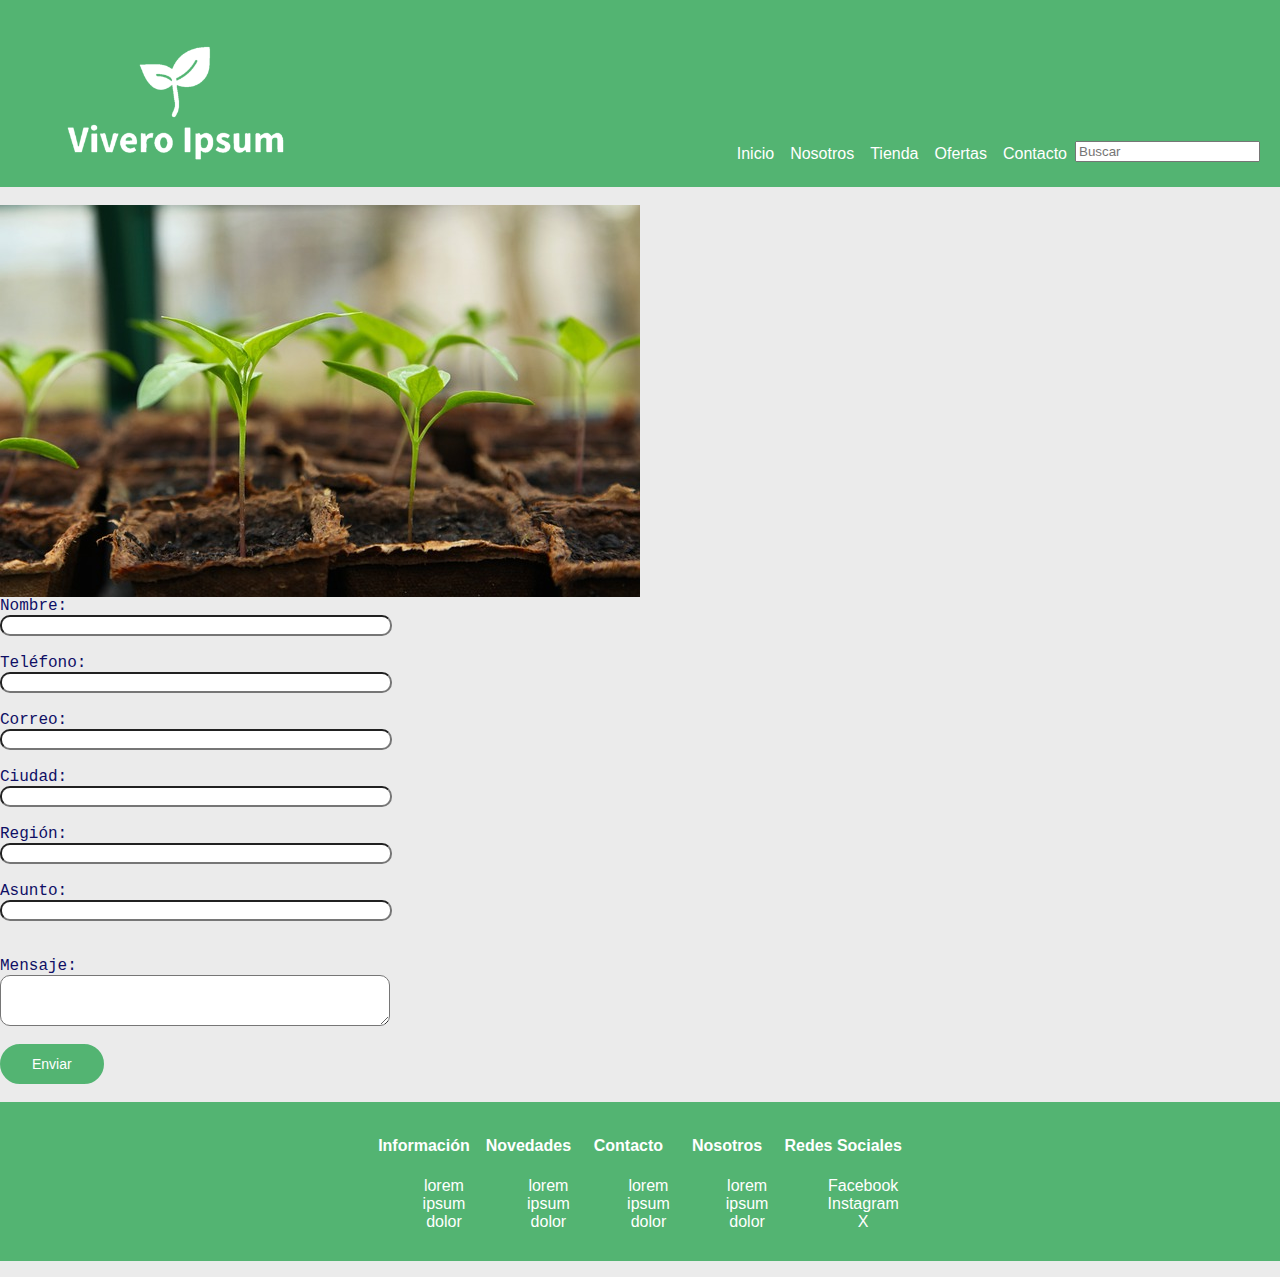
==== pages/contacto.html @ b580b901 "Pre entrega 2 araya" ====
<!DOCTYPE html>
<html lang="es">
<head>
    <meta charset="UTF-8">
    <meta name="viewport" content="width=device-width, initial-scale=1.0">
    <link href="https://cdn.jsdelivr.net/npm/bootstrap@5.3.2/dist/css/bootstrap.min.css" rel="stylesheet" integrity="sha384-T3c6CoIi6uLrA9TneNEoa7RxnatzjcDSCmG1MXxSR1GAsXEV/Dwwykc2MPK8M2HN" crossorigin="anonymous">
    <link rel="stylesheet" href="../css/style.css">
    <title>Contacto</title>
    <link rel="icon" type="image/x-icon" href="../img/favicon.png">
</head>
<body>
    
    <header>
        
        <nav class="navbar navbar-expand-lg navstyle">
            <a href="" ><img class="img-fluid logo" src="../img/logo.png" alt="logo vivero"></a>
            <div class="conainermenu">
                <li class="nav-item menu">
                    <a href="../index.html">Inicio</a>
                </li>
                <li class="nav-item menu">
                    <a href="./nosotros.html">Nosotros</a>
                </li>
                <li class="nav-item menu">
                    <a href="./tienda.html">Tienda</a>
                </li>

                <li class="nav-item menu">
                    <a href="./ofertas.html">Ofertas</a>
                </li>

                <li class="nav-item menu">
                    <a href="./contacto.html">Contacto</a>
                </li>

                <li class="nav-item">
                    <form action="">
                        
                        <Input type="search" placeholder="Buscar" id="parametroBusqueda"></Input>
                    </form>
                </li>
            </div>
        </nav>

    </header>



    <main>

        <div class="card-body" style="justify-content: center;">
            <br>
            <section class="pantalla-dividida">
                <div class="izquierda">
                    <div class="contenedoriframe">
                        <img src="../img/almacigo.jpg" alt="plantacionfoto" class="fluid">
                    </div>
                    
                </div>
                <div class="derecha">
                    <form id="miFormulario" method="post" enctype="multipart/form-data">
                        <label for="nombre" style="color:#0F0F65;">Nombre:</label><br>
                        <input class="input" type="text" id="fnombre" name="fnombre" ><br>
    
                        <label for="telefono" style="color:#0F0F65;">Teléfono:</label><br>
                        <input class ="input" type="text" id="femail" name="femail"  /> <br />
    
                        <label for="email" style="color:#0F0F65;">Correo:</label><br>
                        <input class ="input" type="text" id="femail" name="femail"  /> <br />

                        <label for="ciudad" style="color:#0F0F65;">Ciudad:</label><br>
                        <input class ="input" type="text" id="femail" name="femail"  /> <br />

                        <label for="region" style="color:#0F0F65;">Región:</label><br>
                        <input class ="input" type="text" id="femail" name="femail"  /> <br />

                        <label for="asunto" style="color:#0F0F65;">Asunto:</label><br>
                        <input class ="input" type="text" id="femail" name="femail"  /> <br />

                        <br>
                        <label for="mensaje" style="color:#0F0F65;">Mensaje:</label><br>
                        <textarea class="input" id="contenido" rows="3" name="Contenido" ></textarea><br>
    
                        <div class="botonenviar">
    
                            <input class="btn" type="submit" value="Enviar">
                        </div>
                        <br>
                    </form>
                </div>
            </section>
        </div>

    </main>



    <footer>

        <nav class="navfooter">
            
            <div class="conainermenu">
                <li class="nav-item menu">
                    <h4>Información</h4>
                    <ul>
                        <li><a href="">lorem</a></li>
                        <li><a href="">ipsum</a></li>
                        <li><a href="">dolor</a></li>
                    </ul>
                </li>
                <li class="nav-item menu">
                    <h4>Novedades</h4>
                    <ul>
                        <li><a href="">lorem</a></li>
                        <li><a href="">ipsum</a></li>
                        <li><a href="">dolor</a></li>
                    </ul>
                </li>
                <li class="nav-item menu">
                    <h4>Contacto</h4>
                    <ul>
                        <li><a href="">lorem</a></li>
                        <li><a href="">ipsum</a></li>
                        <li><a href="">dolor</a></li>
                    </ul>
                </li>

                <li class="nav-item menu">
                    <h4>Nosotros</h4>
                    <ul>
                        <li><a href="">lorem</a></li>
                        <li><a href="">ipsum</a></li>
                        <li><a href="">dolor</a></li>
                    </ul>
                </li>

                <li class="nav-item menu">
                    <h4>Redes Sociales</h4>
                    <ul>
                        <li><a href="">Facebook</a></li>
                        <li><a href="">Instagram</a></li>
                        <li><a href="">X</a></li>
                    </ul>
                </li>

                
            </div>
        </nav>
    </footer>

    <script src="https://cdn.jsdelivr.net/npm/bootstrap@5.3.2/dist/js/bootstrap.bundle.min.js" integrity="sha384-C6RzsynM9kWDrMNeT87bh95OGNyZPhcTNXj1NW7RuBCsyN/o0jlpcV8Qyq46cDfL" crossorigin="anonymous"></script>
</body>
</html>
---- css/style.css ----
header {
    background-color: #53b472;
    color: white;
    text-align: center;
    padding: 20px; 
}



body {
    background-color: #ebebeb;
    margin: 0;
    font-family: LucidaConsole, Monospace;
    
}


.producto {

    text-align: center;
    background-color: lightgrey;
    
    border: 25px solid #53b472;
    padding: 20px;
    margin: 20px;
    margin-left: 450px;
    margin-right: 450px;
    margin-top: 80px;
    

}

.parrafo {

    text-align: center;
    background-color: lightgrey;
    padding: 20px;
    margin: 80px;
    font-family: Papyrus, fantasy;

}

.productoOferta {

    text-align: center;
    background-color: lightgrey;
    border: 25px solid rgb(226, 127, 34);
    padding: 20px;
    margin-left: 450px;
    margin-right: 450px;
    margin-top: 80px;
    

}

.headers {

    display: flex;

}

footer {
    background-color: #53b472; 
    color: white; 
    text-align: center; 
    padding: 10px; 
}


a{
    text-decoration: none;
    color: white;
}

ul{
    list-style: none;
    font-family: Impact, Haettenschweiler, 'Arial Narrow Bold', sans-serif;
}

.logo{
    width: 300px;
}

.navegacion{
    display:flex;
}

li{
    text-decoration: none;
}

li{
    list-style: none;
    font-family: Impact, Haettenschweiler, 'Arial Narrow Bold', sans-serif;
}

.menu{
    padding: 4px 8px;
    
}

.navstyle{
    display: flex;
    flex-direction: row;
    justify-content: space-between;
    align-items: flex-end;
}

.conainermenu{
    display: flex;
}

.navfooter{
    display: flex;
    flex-direction: row;
    justify-content: center;
    align-items: center;
}


        .card-landing {
            width: 1199px;
            border-radius: 1rem;
            border: 2px solid rgba(255,255,255,.8);
            margin-bottom: 2rem;
            background: rgba(255,255,255,.7);
            box-shadow: 0 4px 24px 0 rgba(0,0,0,.15) inset, 0 4px 4px 0 rgba(0,0,0,.15);
        }
        body {
            padding: 0;
            margin: 0;
        }
        .izquierda{
            width:50%;
        }

        .derecha {
            width: 50%;
            
        }
        .pantalla-dividia{
            display:flex;
        }
        .btn {
            font-family: Roboto, sans-serif;
            font-weight: 0;
            font-size: 14px;
            color: #fff;
            background-color: #53b472;
            padding: 10px 30px;
            border: solid #53b472 2px;
            box-shadow: rgb(0, 0, 0) 0px 0px 0px 0px;
            border-radius: 50px;
            transition: 1000ms;
            transform: translateY(0);
            display: flex;
            flex-direction: row;
            align-items: center;
            cursor: pointer;
        }

    
        .buttoncontainer{
            display: flex;
            flex-direction: row;
            justify-content: space-evenly; 
        }
        .card:hover {
            box-shadow: 0 8px 16px 0 rgba(0,0,0,0.2);
        }

        .botonenviar{
            display: flex; justify-content: flex-start
        }

        .input {
        
            border-radius: 10px;
            display: flex;
            width: 60%;
        }

        .contenedoriframe{
            display:flex;flex-direction: column;
        }
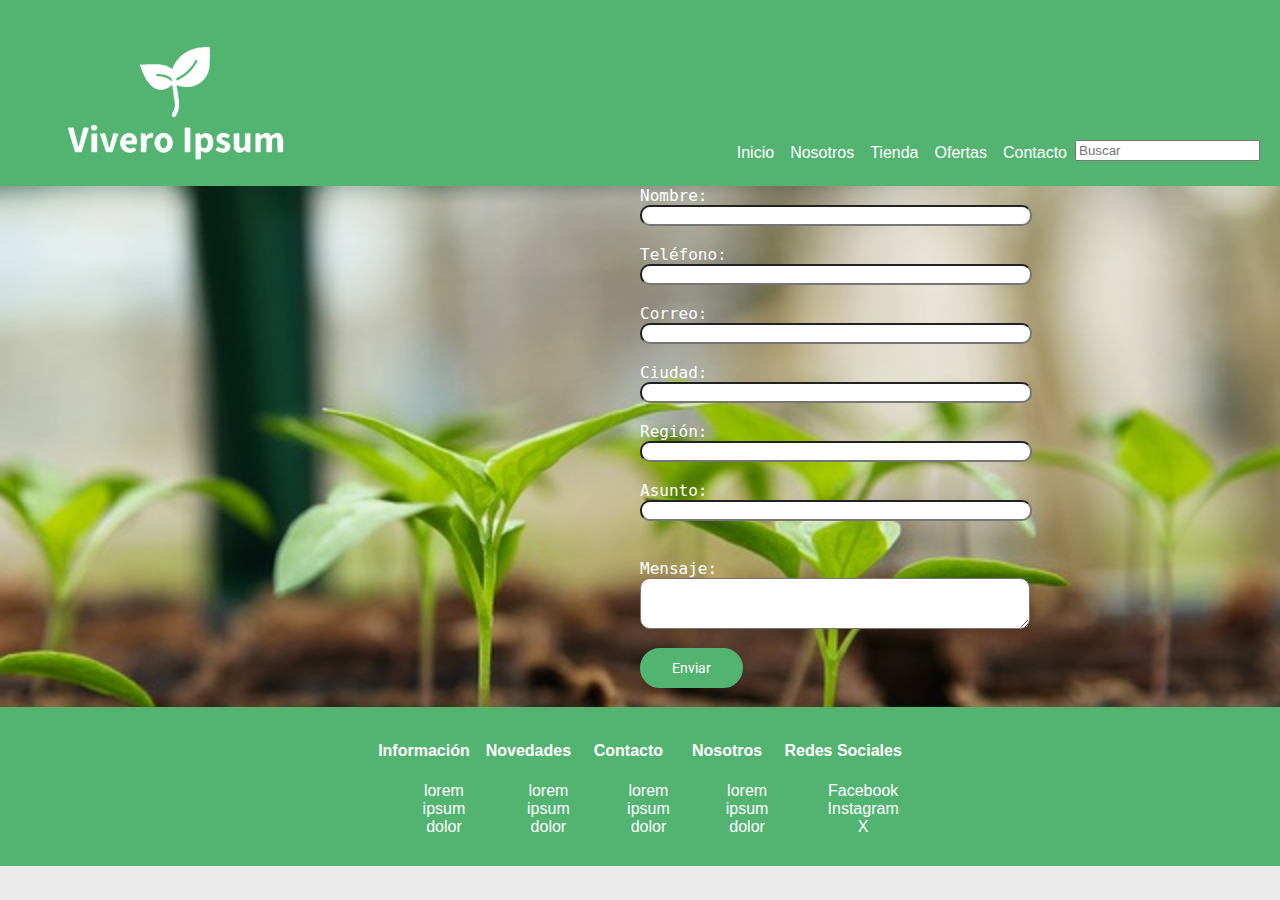
==== commit 245ba5a7: "Retoques a Contactos e imagenes" ====
--- a/pages/contacto.html
+++ b/pages/contacto.html
@@ -7,6 +7,7 @@
     <link rel="stylesheet" href="../css/style.css">
     <title>Contacto</title>
     <link rel="icon" type="image/x-icon" href="../img/favicon.png">
+    <link rel="stylesheet" href="https://fonts.googleapis.com/css?family=Open+Sans:400,600|Roboto:400,500|Staatliches&display=swap">
 </head>
 <body>
     
@@ -49,36 +50,36 @@
     <main>
 
         <div class="card-body" style="justify-content: center;">
-            <br>
+            
             <section class="pantalla-dividida">
                 <div class="izquierda">
-                    <div class="contenedoriframe">
-                        <img src="../img/almacigo.jpg" alt="plantacionfoto" class="fluid">
-                    </div>
+                    <!-- <div class="contenedoriframe">
+                        <img src="../img/almacigo.jpg" style="width: 50%;" alt="plantacionfoto" class="fluid">
+                    </div> -->
                     
                 </div>
                 <div class="derecha">
                     <form id="miFormulario" method="post" enctype="multipart/form-data">
-                        <label for="nombre" style="color:#0F0F65;">Nombre:</label><br>
+                        <label for="nombre" class="inputbox">Nombre:</label><br>
                         <input class="input" type="text" id="fnombre" name="fnombre" ><br>
     
-                        <label for="telefono" style="color:#0F0F65;">Teléfono:</label><br>
+                        <label for="telefono" class="inputbox";>Teléfono:</label><br>
                         <input class ="input" type="text" id="femail" name="femail"  /> <br />
     
-                        <label for="email" style="color:#0F0F65;">Correo:</label><br>
+                        <label for="email" class="inputbox";>Correo:</label><br>
                         <input class ="input" type="text" id="femail" name="femail"  /> <br />
 
-                        <label for="ciudad" style="color:#0F0F65;">Ciudad:</label><br>
+                        <label for="ciudad" class="inputbox";>Ciudad:</label><br>
                         <input class ="input" type="text" id="femail" name="femail"  /> <br />
 
-                        <label for="region" style="color:#0F0F65;">Región:</label><br>
+                        <label for="region" class="inputbox";>Región:</label><br>
                         <input class ="input" type="text" id="femail" name="femail"  /> <br />
 
-                        <label for="asunto" style="color:#0F0F65;">Asunto:</label><br>
+                        <label for="asunto" class="inputbox";>Asunto:</label><br>
                         <input class ="input" type="text" id="femail" name="femail"  /> <br />
 
                         <br>
-                        <label for="mensaje" style="color:#0F0F65;">Mensaje:</label><br>
+                        <label for="mensaje" class="inputbox">Mensaje:</label><br>
                         <textarea class="input" id="contenido" rows="3" name="Contenido" ></textarea><br>
     
                         <div class="botonenviar">
--- a/css/style.css
+++ b/css/style.css
@@ -138,8 +138,11 @@
             width: 50%;
             
         }
-        .pantalla-dividia{
+        .pantalla-dividida{
             display:flex;
+            background-image: url('../img/almacigo.jpg');
+            background-size: cover;
+            background-repeat: no-repeat;
         }
         .btn {
             font-family: Roboto, sans-serif;
@@ -182,4 +185,25 @@
 
         .contenedoriframe{
             display:flex;flex-direction: column;
-        }+        }
+        
+        .inputbox{
+            color:white;
+            font-size: medium;
+            
+        }
+        
+        .row {
+            display: flex;
+            flex-wrap: wrap;
+        }
+        
+        .col-md-6 {
+            flex: 0 0 50%;
+            max-width: 50%;
+            padding: 15px;
+        }
+        
+        
+        
+        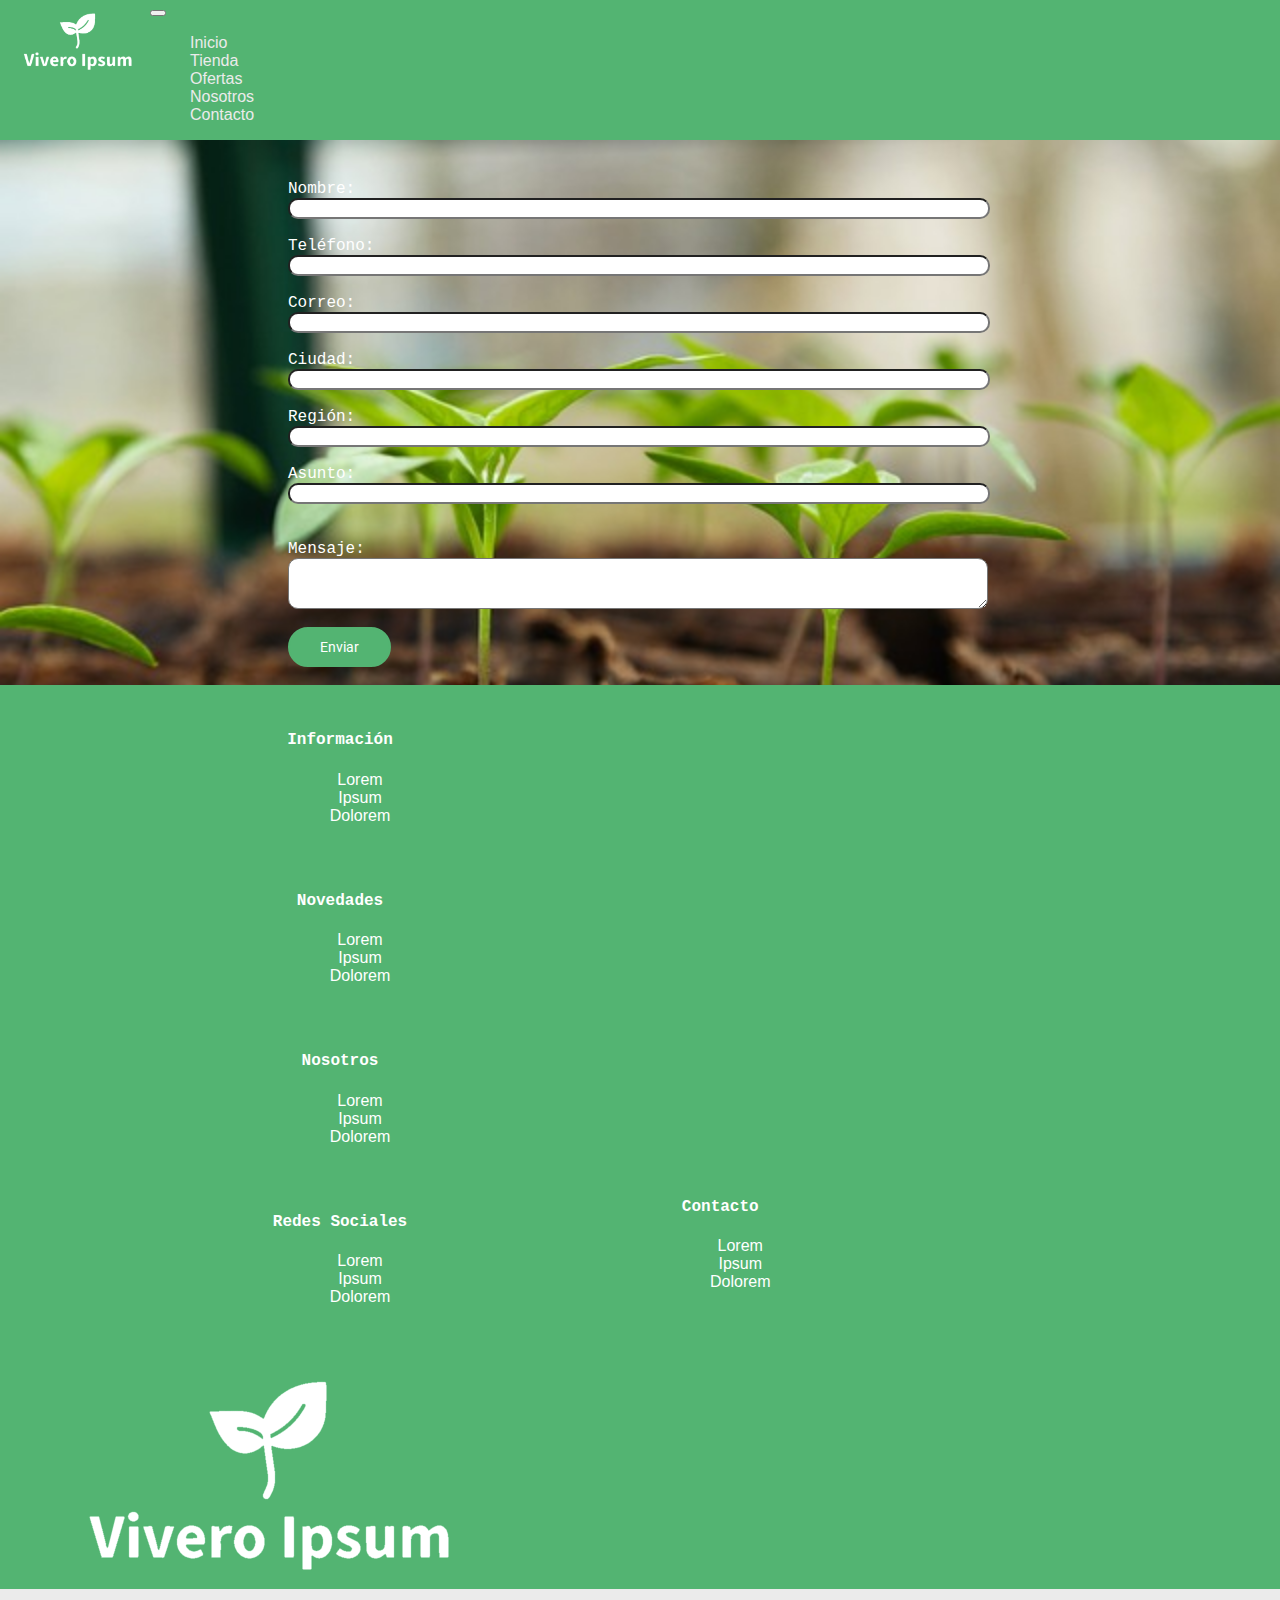
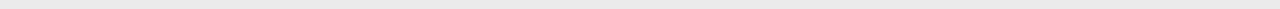
==== commit 885b466d: "Cambios Footer y Formulario" ====
--- a/pages/contacto.html
+++ b/pages/contacto.html
@@ -13,35 +13,41 @@
     
     <header>
         
-        <nav class="navbar navbar-expand-lg navstyle">
-            <a href="" ><img class="img-fluid logo" src="../img/logo.png" alt="logo vivero"></a>
-            <div class="conainermenu">
-                <li class="nav-item menu">
-                    <a href="../index.html">Inicio</a>
-                </li>
-                <li class="nav-item menu">
-                    <a href="./nosotros.html">Nosotros</a>
-                </li>
-                <li class="nav-item menu">
-                    <a href="./tienda.html">Tienda</a>
-                </li>
-
-                <li class="nav-item menu">
-                    <a href="./ofertas.html">Ofertas</a>
-                </li>
-
-                <li class="nav-item menu">
-                    <a href="./contacto.html">Contacto</a>
-                </li>
-
-                <li class="nav-item">
-                    <form action="">
-                        
-                        <Input type="search" placeholder="Buscar" id="parametroBusqueda"></Input>
-                    </form>
-                </li>
+        <div class="header">
+            <div class="container">
+                <div class="row">
+                    <div class="col-6">
+                        <img src="../img/logo.png" alt="Logo" class="logo">
+                    </div>
+                    <div class="col-6">
+                        <nav class="navbar navbar-expand-md navbar-light justify-content-end">
+                            <button class="navbar-toggler ml-auto" type="button" data-toggle="collapse" data-target="#navbarNav" aria-controls="navbarNav" aria-expanded="false" aria-label="Toggle navigation">
+                                <span class="navbar-toggler-icon"></span>
+                            </button>
+                            <div class="collapse navbar-collapse justify-content-end" id="navbarNav">
+                                <ul class="navbar-nav">
+                                    <li class="nav-item">
+                                        <a class="nav-link" href="../index.html">Inicio</a>
+                                    </li>
+                                    <li class="nav-item">
+                                        <a class="nav-link" href="tienda.html">Tienda</a>
+                                    </li>
+                                    <li class="nav-item">
+                                        <a class="nav-link" href="ofertas.html">Ofertas</a>
+                                    </li>
+                                    <li class="nav-item">
+                                        <a class="nav-link" href="nosotros.html">Nosotros</a>
+                                    </li>
+                                    <li class="nav-item">
+                                        <a class="nav-link" href="contacto.html">Contacto</a>
+                                    </li>
+                                </ul>
+                            </div>
+                        </nav>
+                    </div>
+                </div>
             </div>
-        </nav>
+        </div>
 
     </header>
 
@@ -51,14 +57,14 @@
 
         <div class="card-body" style="justify-content: center;">
             
-            <section class="pantalla-dividida">
-                <div class="izquierda">
+            <section class="pantalla-dividida flex-row-reverse">
+                <div class="derecha">
                     <!-- <div class="contenedoriframe">
                         <img src="../img/almacigo.jpg" style="width: 50%;" alt="plantacionfoto" class="fluid">
                     </div> -->
                     
                 </div>
-                <div class="derecha">
+                <div class="izquierda">
                     <form id="miFormulario" method="post" enctype="multipart/form-data">
                         <label for="nombre" class="inputbox">Nombre:</label><br>
                         <input class="input" type="text" id="fnombre" name="fnombre" ><br>
@@ -96,57 +102,61 @@
 
 
 
-    <footer>
-
-        <nav class="navfooter">
-            
-            <div class="conainermenu">
-                <li class="nav-item menu">
+    <footer class="bg-footer text-white">
+        <div class="container">
+            <div class="row">
+                <div class="col-lg-4 col-md-6 text-center">
                     <h4>Información</h4>
                     <ul>
-                        <li><a href="">lorem</a></li>
-                        <li><a href="">ipsum</a></li>
-                        <li><a href="">dolor</a></li>
+                        <li>Lorem</li>
+                        <li>Ipsum</li>
+                        <li>Dolorem</li>
                     </ul>
-                </li>
-                <li class="nav-item menu">
+                </div>
+                <div class="col-lg-4 col-md-6 text-center">
                     <h4>Novedades</h4>
                     <ul>
-                        <li><a href="">lorem</a></li>
-                        <li><a href="">ipsum</a></li>
-                        <li><a href="">dolor</a></li>
+                        <li>Lorem</li>
+                        <li>Ipsum</li>
+                        <li>Dolorem</li>
                     </ul>
-                </li>
-                <li class="nav-item menu">
+                </div>
+                <div class="col-lg-4 col-md-6 text-center">
+                    <h4>Nosotros</h4>
+                    <ul>
+                        <li>Lorem</li>
+                        <li>Ipsum</li>
+                        <li>Dolorem</li>
+                    </ul>
+                </div>
+                <div class="col-lg-4 col-md-6 text-center">
+                    <h4>Redes Sociales</h4>
+                    <ul>
+                        <li>Lorem</li>
+                        <li>Ipsum</li>
+                        <li>Dolorem</li>
+                    </ul>
+                </div>
+                <div class="col-lg-12 col-md-12 text-center">
                     <h4>Contacto</h4>
                     <ul>
-                        <li><a href="">lorem</a></li>
-                        <li><a href="">ipsum</a></li>
-                        <li><a href="">dolor</a></li>
+                        <li>Lorem</li>
+                        <li>Ipsum</li>
+                        <li>Dolorem</li>
                     </ul>
-                </li>
-
-                <li class="nav-item menu">
-                    <h4>Nosotros</h4>
-                    <ul>
-                        <li><a href="">lorem</a></li>
-                        <li><a href="">ipsum</a></li>
-                        <li><a href="">dolor</a></li>
-                    </ul>
-                </li>
-
-                <li class="nav-item menu">
-                    <h4>Redes Sociales</h4>
-                    <ul>
-                        <li><a href="">Facebook</a></li>
-                        <li><a href="">Instagram</a></li>
-                        <li><a href="">X</a></li>
-                    </ul>
-                </li>
-
-                
+                </div>
             </div>
-        </nav>
+        </div>
+    
+                <div class="container d-lg-none">
+                    <div class="row">
+                        <div class="col-12 text-center">
+                            <img src="../img/logo.png" alt="Logo" class="img-fluid">
+                        </div>
+                    </div>
+                </div>
+            </div>
+        </div>
     </footer>
 
     <script src="https://cdn.jsdelivr.net/npm/bootstrap@5.3.2/dist/js/bootstrap.bundle.min.js" integrity="sha384-C6RzsynM9kWDrMNeT87bh95OGNyZPhcTNXj1NW7RuBCsyN/o0jlpcV8Qyq46cDfL" crossorigin="anonymous"></script>
--- a/css/style.css
+++ b/css/style.css
@@ -1,10 +1,19 @@
-header {
+.header {
     background-color: #53b472;
     color: white;
-    text-align: center;
-    padding: 20px; 
-}
-
+}
+
+.logo {
+    max-width: 150px;
+}
+
+.navbar-toggler-icon {
+    background-color: #53b472;
+}
+
+.nav-link{
+    color: #ebebeb;
+}
 
 
 body {
@@ -53,12 +62,6 @@
 
 }
 
-.headers {
-
-    display: flex;
-
-}
-
 footer {
     background-color: #53b472; 
     color: white; 
@@ -117,93 +120,110 @@
     align-items: center;
 }
 
-
-        .card-landing {
-            width: 1199px;
-            border-radius: 1rem;
-            border: 2px solid rgba(255,255,255,.8);
-            margin-bottom: 2rem;
-            background: rgba(255,255,255,.7);
-            box-shadow: 0 4px 24px 0 rgba(0,0,0,.15) inset, 0 4px 4px 0 rgba(0,0,0,.15);
-        }
-        body {
-            padding: 0;
-            margin: 0;
-        }
-        .izquierda{
-            width:50%;
-        }
-
-        .derecha {
-            width: 50%;
-            
-        }
-        .pantalla-dividida{
-            display:flex;
-            background-image: url('../img/almacigo.jpg');
-            background-size: cover;
-            background-repeat: no-repeat;
-        }
-        .btn {
-            font-family: Roboto, sans-serif;
-            font-weight: 0;
-            font-size: 14px;
-            color: #fff;
-            background-color: #53b472;
-            padding: 10px 30px;
-            border: solid #53b472 2px;
-            box-shadow: rgb(0, 0, 0) 0px 0px 0px 0px;
-            border-radius: 50px;
-            transition: 1000ms;
-            transform: translateY(0);
-            display: flex;
-            flex-direction: row;
-            align-items: center;
-            cursor: pointer;
-        }
-
-    
-        .buttoncontainer{
-            display: flex;
-            flex-direction: row;
-            justify-content: space-evenly; 
-        }
-        .card:hover {
-            box-shadow: 0 8px 16px 0 rgba(0,0,0,0.2);
-        }
-
-        .botonenviar{
-            display: flex; justify-content: flex-start
-        }
-
-        .input {
+.card-landing {
+width: 1199px;
+border-radius: 1rem;
+border: 2px solid rgba(255,255,255,.8);
+margin-bottom: 2rem;
+background: rgba(255,255,255,.7);
+box-shadow: 0 4px 24px 0 rgba(0,0,0,.15) inset, 0 4px 4px 0 rgba(0,0,0,.15);
+}
+
+body {
+padding: 0;
+margin: 0;
+}
+
+.izquierda{
+width:80%;
+padding-left: 40px;
+padding-top: 40px;
+}
+
+.derecha {
+width: 20%;
+
+}
+
+.pantalla-dividida{
+display:flex;
+background-image: url('../img/almacigo.jpg');
+background-size: cover;
+background-repeat: no-repeat;
+}
+.btn {
+font-family: Roboto, sans-serif;
+font-weight: 0;
+font-size: 14px;
+color: #fff;
+background-color: #53b472;
+padding: 10px 30px;
+border: solid #53b472 2px;
+box-shadow: rgb(0, 0, 0) 0px 0px 0px 0px;
+border-radius: 50px;
+transition: 1000ms;
+transform: translateY(0);
+display: flex;
+flex-direction: row;
+align-items: center;
+cursor: pointer;
+}
+
+
+.buttoncontainer{
+display: flex;
+flex-direction: row;
+justify-content: space-evenly; 
+}
+
+.card:hover {
+box-shadow: 0 8px 16px 0 rgba(0,0,0,0.2);
+}
+
+.botonenviar{
+display: flex; justify-content: flex-start
+}
+
+.input {
+
+border-radius: 10px;
+display: flex;
+width: 70%;
+}
+
+.contenedoriframe{
+display:flex;flex-direction: column;
+}
+
+.inputbox{
+color:white;
+font-size: medium;
+
+}
+
+.row {
+display: flex;
+flex-wrap: wrap;
+}
+
+.col-md-6 {
+flex: 0 0 50%;
+max-width: 50%;
+padding: 15px;
+}
+
+.video-responsive {
+height: 0;
+overflow: hidden;
+padding-bottom: 56.25%;
+padding-top: 30px;
+position: relative;
+}
+.video-responsive iframe, .video-responsive object, .video-responsive embed {
+height: 100%;
+left: 0;
+position: absolute;
+top: 0;
+width: 100%;
+}
         
-            border-radius: 10px;
-            display: flex;
-            width: 60%;
-        }
-
-        .contenedoriframe{
-            display:flex;flex-direction: column;
-        }
-        
-        .inputbox{
-            color:white;
-            font-size: medium;
-            
-        }
-        
-        .row {
-            display: flex;
-            flex-wrap: wrap;
-        }
-        
-        .col-md-6 {
-            flex: 0 0 50%;
-            max-width: 50%;
-            padding: 15px;
-        }
-        
-        
-        
-        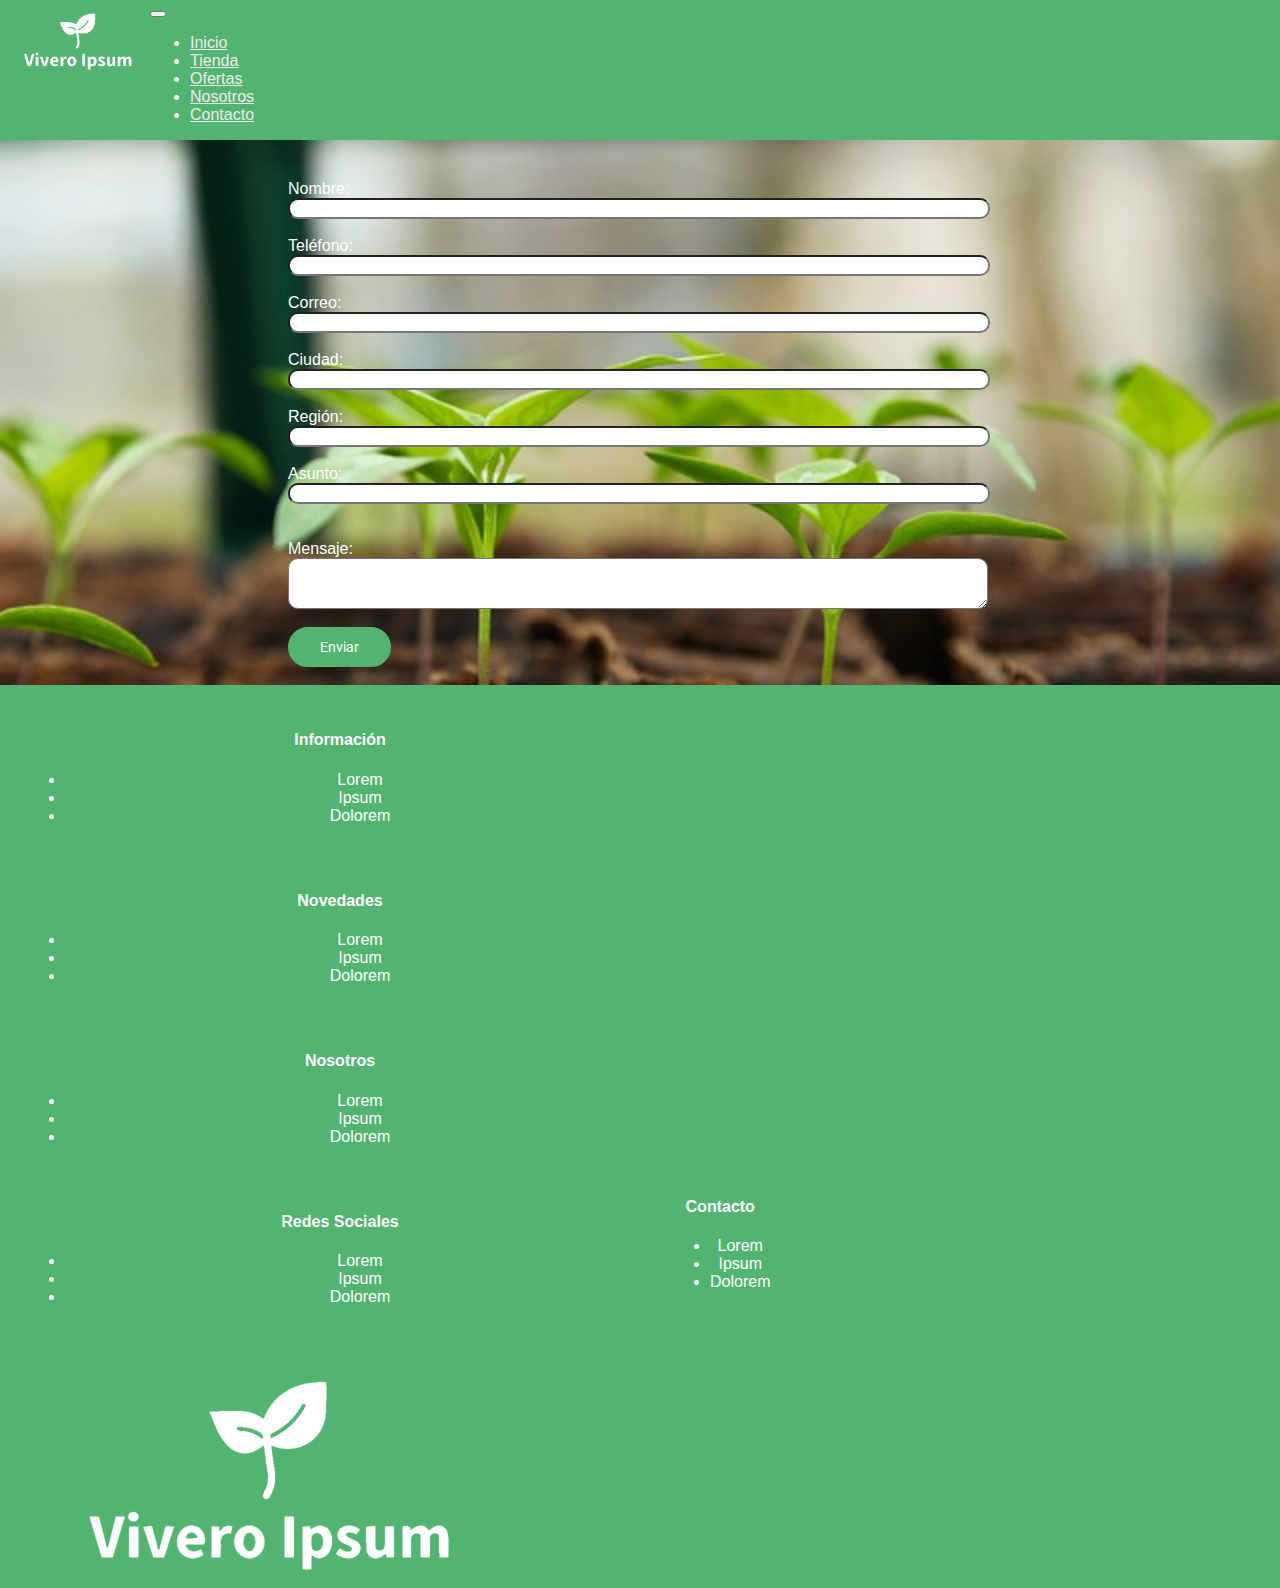
==== commit ec90cf93: "Adición Sass" ====
--- a/pages/contacto.html
+++ b/pages/contacto.html
@@ -17,7 +17,9 @@
             <div class="container">
                 <div class="row">
                     <div class="col-6">
-                        <img src="../img/logo.png" alt="Logo" class="logo">
+                        <a href="../index.html">
+                            <img src="../img/logo.png" alt="Logo" class="logo" >
+                        </a>
                     </div>
                     <div class="col-6">
                         <nav class="navbar navbar-expand-md navbar-light justify-content-end">
--- a/css/style.css
+++ b/css/style.css
@@ -1,229 +1,285 @@
-.header {
-    background-color: #53b472;
-    color: white;
-}
-
-.logo {
-    max-width: 150px;
-}
-
-.navbar-toggler-icon {
-    background-color: #53b472;
-}
-
-.nav-link{
-    color: #ebebeb;
-}
-
-
-body {
-    background-color: #ebebeb;
-    margin: 0;
-    font-family: LucidaConsole, Monospace;
-    
-}
-
-
-.producto {
-
-    text-align: center;
-    background-color: lightgrey;
-    
-    border: 25px solid #53b472;
-    padding: 20px;
-    margin: 20px;
-    margin-left: 450px;
-    margin-right: 450px;
-    margin-top: 80px;
-    
-
-}
-
-.parrafo {
-
-    text-align: center;
-    background-color: lightgrey;
-    padding: 20px;
-    margin: 80px;
-    font-family: Papyrus, fantasy;
-
-}
-
-.productoOferta {
-
-    text-align: center;
-    background-color: lightgrey;
-    border: 25px solid rgb(226, 127, 34);
-    padding: 20px;
-    margin-left: 450px;
-    margin-right: 450px;
-    margin-top: 80px;
-    
-
-}
-
-footer {
-    background-color: #53b472; 
-    color: white; 
-    text-align: center; 
-    padding: 10px; 
-}
-
-
-a{
-    text-decoration: none;
-    color: white;
-}
-
-ul{
-    list-style: none;
-    font-family: Impact, Haettenschweiler, 'Arial Narrow Bold', sans-serif;
-}
-
-.logo{
-    width: 300px;
-}
-
-.navegacion{
-    display:flex;
-}
-
-li{
-    text-decoration: none;
-}
-
-li{
-    list-style: none;
-    font-family: Impact, Haettenschweiler, 'Arial Narrow Bold', sans-serif;
-}
-
-.menu{
-    padding: 4px 8px;
-    
-}
-
-.navstyle{
-    display: flex;
-    flex-direction: row;
-    justify-content: space-between;
-    align-items: flex-end;
-}
-
-.conainermenu{
-    display: flex;
-}
-
-.navfooter{
-    display: flex;
-    flex-direction: row;
-    justify-content: center;
-    align-items: center;
-}
-
-.card-landing {
-width: 1199px;
-border-radius: 1rem;
-border: 2px solid rgba(255,255,255,.8);
-margin-bottom: 2rem;
-background: rgba(255,255,255,.7);
-box-shadow: 0 4px 24px 0 rgba(0,0,0,.15) inset, 0 4px 4px 0 rgba(0,0,0,.15);
-}
-
-body {
-padding: 0;
-margin: 0;
-}
-
-.izquierda{
-width:80%;
-padding-left: 40px;
-padding-top: 40px;
-}
-
-.derecha {
-width: 20%;
-
-}
-
-.pantalla-dividida{
-display:flex;
-background-image: url('../img/almacigo.jpg');
-background-size: cover;
-background-repeat: no-repeat;
-}
-.btn {
-font-family: Roboto, sans-serif;
-font-weight: 0;
-font-size: 14px;
-color: #fff;
-background-color: #53b472;
-padding: 10px 30px;
-border: solid #53b472 2px;
-box-shadow: rgb(0, 0, 0) 0px 0px 0px 0px;
-border-radius: 50px;
-transition: 1000ms;
-transform: translateY(0);
-display: flex;
-flex-direction: row;
-align-items: center;
-cursor: pointer;
-}
-
-
-.buttoncontainer{
-display: flex;
-flex-direction: row;
-justify-content: space-evenly; 
-}
-
-.card:hover {
-box-shadow: 0 8px 16px 0 rgba(0,0,0,0.2);
-}
-
-.botonenviar{
-display: flex; justify-content: flex-start
-}
-
-.input {
-
-border-radius: 10px;
-display: flex;
-width: 70%;
-}
-
-.contenedoriframe{
-display:flex;flex-direction: column;
-}
-
-.inputbox{
-color:white;
-font-size: medium;
-
-}
-
-.row {
-display: flex;
-flex-wrap: wrap;
-}
-
-.col-md-6 {
-flex: 0 0 50%;
-max-width: 50%;
-padding: 15px;
-}
-
-.video-responsive {
-height: 0;
-overflow: hidden;
-padding-bottom: 56.25%;
-padding-top: 30px;
-position: relative;
-}
-.video-responsive iframe, .video-responsive object, .video-responsive embed {
-height: 100%;
-left: 0;
-position: absolute;
-top: 0;
-width: 100%;
-}
-        
+.header {
+  background-color: #53b472;
+  color: white;
+}
+
+.logo {
+  max-width: 150px;
+}
+
+.navbar-toggler-icon {
+  background-color: #53b472;
+}
+
+.nav-link {
+  color: #ebebeb;
+}
+
+body {
+  background-color: #ebebeb;
+  margin: 0;
+  font-family: LucidaConsole, Monospace;
+}
+
+.producto {
+  text-align: center;
+  background-color: lightgrey;
+  border: 25px solid #53b472;
+  padding: 20px;
+  margin: 20px;
+  margin-left: 450px;
+  margin-right: 450px;
+  margin-top: 80px;
+}
+
+.parrafo {
+  text-align: center;
+  background-color: lightgrey;
+  padding: 20px;
+  margin: 80px;
+  font-family: Papyrus, fantasy;
+}
+
+.productoOferta {
+  text-align: center;
+  background-color: lightgrey;
+  border: 25px solid rgb(226, 127, 34);
+  padding: 20px;
+  margin-left: 450px;
+  margin-right: 450px;
+  margin-top: 80px;
+}
+
+footer {
+  background-color: #53b472;
+  color: white;
+  text-align: center;
+  padding: 10px;
+}
+
+.logo {
+  width: 300px;
+}
+
+.navegacion {
+  display: flex;
+}
+
+.menu {
+  padding: 4px 8px;
+}
+
+.navstyle {
+  display: flex;
+  flex-direction: row;
+  justify-content: space-between;
+  align-items: flex-end;
+}
+
+.conainermenu {
+  display: flex;
+}
+
+.navfooter {
+  display: flex;
+  flex-direction: row;
+  justify-content: center;
+  align-items: center;
+}
+
+.card-landing {
+  width: 1199px;
+  border-radius: 1rem;
+  border: 2px solid rgba(255, 255, 255, 0.8);
+  margin-bottom: 2rem;
+  background: rgba(255, 255, 255, 0.7);
+  box-shadow: 0 4px 24px 0 rgba(0, 0, 0, 0.15) inset, 0 4px 4px 0 rgba(0, 0, 0, 0.15);
+}
+
+body {
+  padding: 0;
+  margin: 0;
+}
+
+.izquierda {
+  width: 80%;
+  padding-left: 40px;
+  padding-top: 40px;
+}
+
+.derecha {
+  width: 20%;
+}
+
+.pantalla-dividida {
+  display: flex;
+  background-image: url("../img/almacigo.jpg");
+  background-size: cover;
+  background-repeat: no-repeat;
+}
+
+.btn {
+  font-family: Roboto, sans-serif;
+  font-weight: 0;
+  font-size: 14px;
+  color: #fff;
+  background-color: #53b472;
+  padding: 10px 30px;
+  border: solid #53b472 2px;
+  box-shadow: rgb(0, 0, 0) 0px 0px 0px 0px;
+  border-radius: 50px;
+  transition: 1000ms;
+  transform: translateY(0);
+  display: flex;
+  flex-direction: row;
+  align-items: center;
+  cursor: pointer;
+}
+
+.buttoncontainer {
+  display: flex;
+  flex-direction: row;
+  justify-content: space-evenly;
+}
+
+.card:hover {
+  box-shadow: 0 8px 16px 0 rgba(0, 0, 0, 0.2);
+}
+
+.botonenviar {
+  display: flex;
+  justify-content: flex-start;
+}
+
+.input {
+  border-radius: 10px;
+  display: flex;
+  width: 70%;
+}
+
+.contenedoriframe {
+  display: flex;
+  flex-direction: column;
+}
+
+.inputbox {
+  color: white;
+  font-size: medium;
+}
+
+.row {
+  display: flex;
+  flex-wrap: wrap;
+}
+
+.col-md-6 {
+  flex: 0 0 50%;
+  max-width: 50%;
+  padding: 15px;
+}
+
+.video-responsive {
+  height: 0;
+  overflow: hidden;
+  padding-bottom: 56.25%;
+  padding-top: 30px;
+  position: relative;
+}
+
+.video-responsive iframe, .video-responsive object, .video-responsive embed {
+  height: 100%;
+  left: 0;
+  position: absolute;
+  top: 0;
+  width: 100%;
+}
+
+body {
+  font-family: Arial, sans-serif;
+  margin: 0;
+  padding: 0;
+}
+
+.escaparateTienda {
+  display: flex;
+  justify-content: space-between;
+  padding: 1rem;
+}
+
+aside.categories {
+  width: 20%;
+  background-color: #f9f9f9;
+  padding: 1rem;
+  border-right: 1px solid #ccc;
+}
+aside.categories h2 {
+  font-size: 1.5rem;
+}
+aside.categories ul {
+  list-style: none;
+  padding: 0;
+}
+aside.categories ul li {
+  margin-bottom: 0.5rem;
+}
+aside.categories ul li a {
+  text-decoration: none;
+  color: #333;
+}
+
+.products-grid {
+  width: 80%;
+  display: grid;
+  grid-template-columns: repeat(4, 1fr);
+  gap: 1rem;
+}
+
+.product {
+  border: 1px solid #ccc;
+  padding: 1rem;
+  text-align: center;
+  background-color: #f9f9f9;
+}
+.product img {
+  max-width: 100%;
+}
+.product h2 {
+  font-size: 1.5rem;
+  margin: 0.5rem 0;
+}
+.product p {
+  margin: 0.5rem 0;
+}
+.product button {
+  background-color: #333;
+  color: #fff;
+  padding: 0.5rem 1rem;
+  border: none;
+  cursor: pointer;
+}
+
+@media (max-width: 800px) {
+  .products-grid {
+    grid-template-columns: repeat(2, 1fr);
+  }
+}
+@media (max-width: 450px) {
+  main {
+    flex-direction: column;
+    align-items: center;
+  }
+  aside.categories {
+    width: 100%;
+    border-right: none;
+  }
+  .products-grid {
+    width: 100%;
+    grid-template-columns: 1fr;
+  }
+  .product {
+    width: 100%;
+    margin: 0.5rem 0;
+  }
+}
+
+/*# sourceMappingURL=style.css.map */
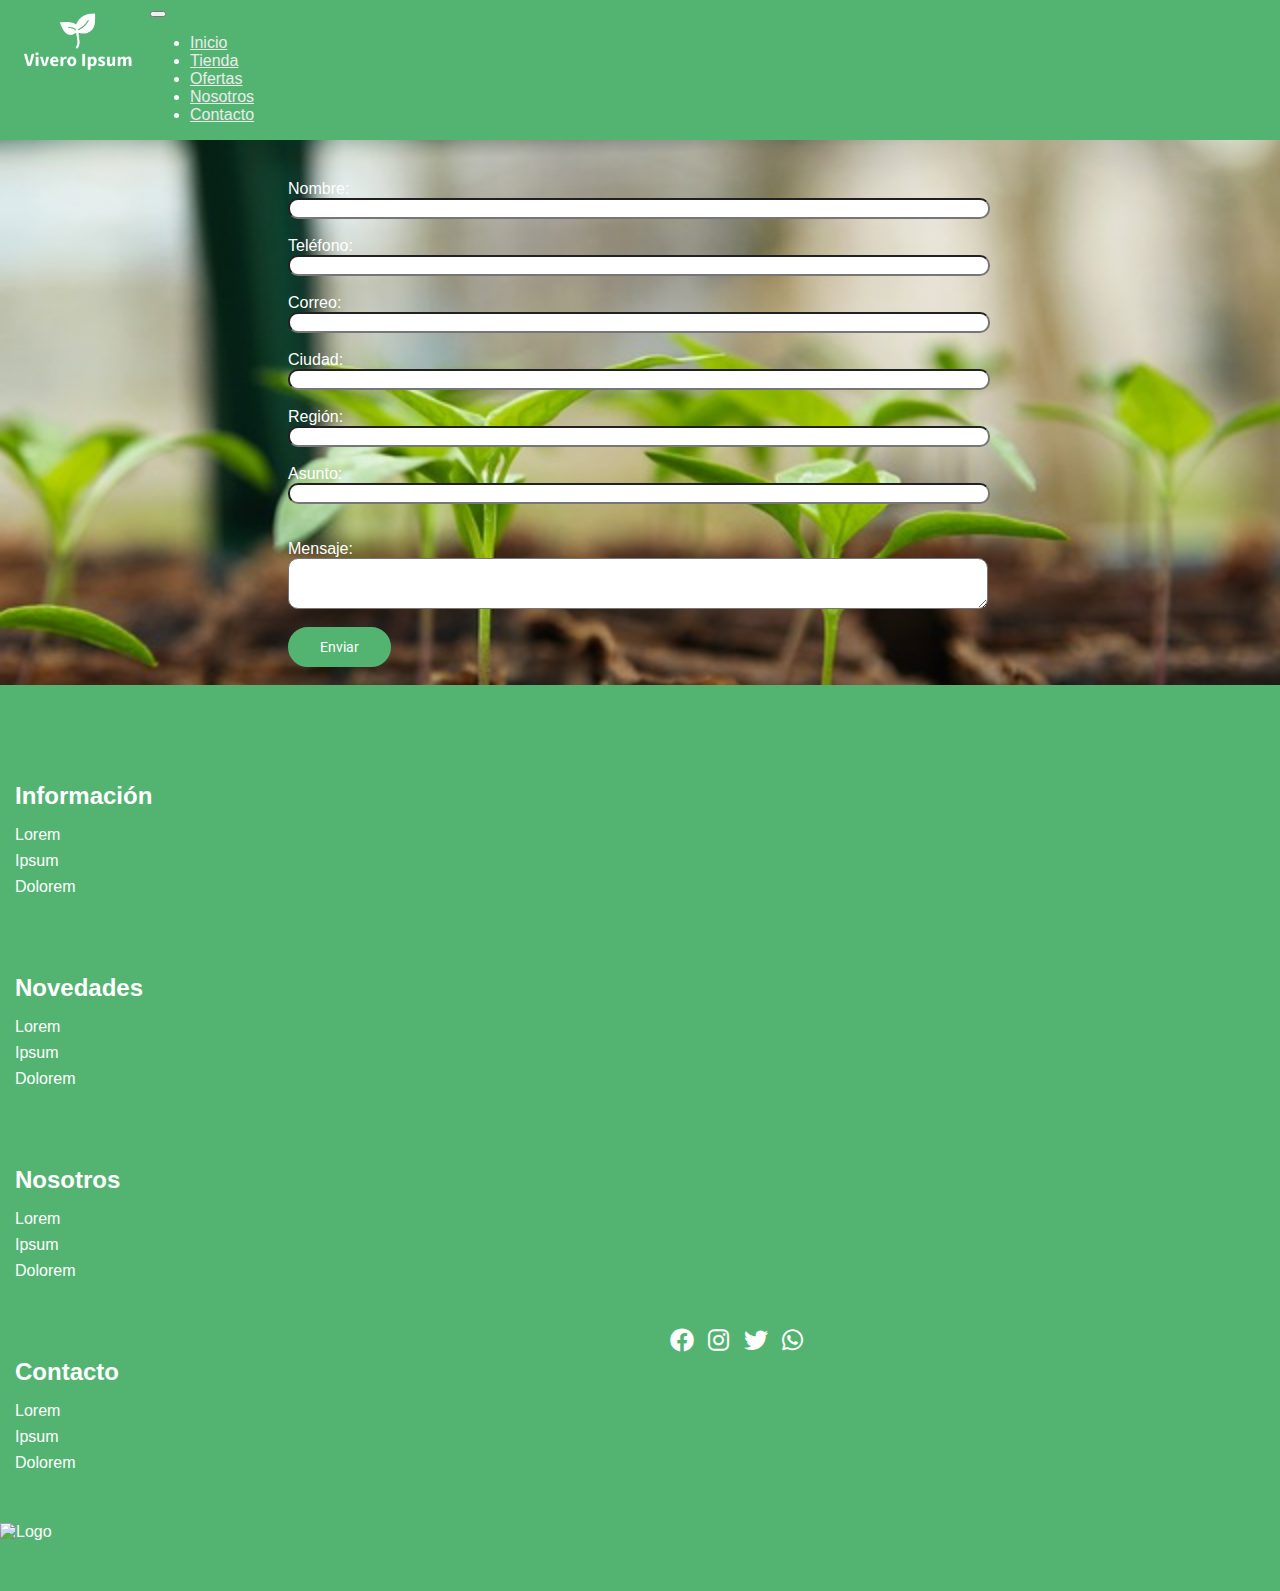
==== commit 7b189774: "Afinando Footer" ====
--- a/pages/contacto.html
+++ b/pages/contacto.html
@@ -8,6 +8,7 @@
     <title>Contacto</title>
     <link rel="icon" type="image/x-icon" href="../img/favicon.png">
     <link rel="stylesheet" href="https://fonts.googleapis.com/css?family=Open+Sans:400,600|Roboto:400,500|Staatliches&display=swap">
+    <link rel="stylesheet" href="https://cdnjs.cloudflare.com/ajax/libs/font-awesome/6.0.0-beta3/css/all.min.css">
 </head>
 <body>
     
@@ -131,20 +132,22 @@
                         <li>Dolorem</li>
                     </ul>
                 </div>
+
                 <div class="col-lg-4 col-md-6 text-center">
-                    <h4>Redes Sociales</h4>
+                    <h4>Contacto</h4>
                     <ul>
                         <li>Lorem</li>
                         <li>Ipsum</li>
                         <li>Dolorem</li>
                     </ul>
                 </div>
+
                 <div class="col-lg-12 col-md-12 text-center">
-                    <h4>Contacto</h4>
-                    <ul>
-                        <li>Lorem</li>
-                        <li>Ipsum</li>
-                        <li>Dolorem</li>
+                    <ul class="social-icons">
+                        <li><a href="#"><i class="fab fa-facebook"></i></a></li>
+                        <li><a href="#"><i class="fab fa-instagram"></i></a></li>
+                        <li><a href="#"><i class="fab fa-twitter"></i></a></li>
+                        <li><a href="#"><i class="fab fa-whatsapp"></i></a></li>
                     </ul>
                 </div>
             </div>
@@ -153,7 +156,7 @@
                 <div class="container d-lg-none">
                     <div class="row">
                         <div class="col-12 text-center">
-                            <img src="../img/logo.png" alt="Logo" class="img-fluid">
+                            <img src="./img/logo.png" alt="Logo" class="img-fluid">
                         </div>
                     </div>
                 </div>
--- a/css/style.css
+++ b/css/style.css
@@ -1,3 +1,4 @@
+@charset "UTF-8";
 .header {
   background-color: #53b472;
   color: white;
@@ -48,13 +49,6 @@
   margin-left: 450px;
   margin-right: 450px;
   margin-top: 80px;
-}
-
-footer {
-  background-color: #53b472;
-  color: white;
-  text-align: center;
-  padding: 10px;
 }
 
 .logo {
@@ -281,5 +275,127 @@
     margin: 0.5rem 0;
   }
 }
+.seccion {
+  padding: 20px;
+}
+
+#seccion1 {
+  background-image: url("../img/almacigo.jpg");
+  background-size: cover;
+  background-position: center;
+  color: #fff;
+  text-align: center;
+  height: 70vh;
+  display: flex;
+  flex-direction: column;
+  justify-content: center;
+}
+
+#seccion2 {
+  display: flex;
+  background-color: #e0e0e0;
+  height: 50vh;
+}
+#seccion2 .izquierda {
+  flex: 1;
+  background-image: url("../img/vision.jpg");
+  background-size: cover;
+}
+#seccion2 .derecha {
+  flex: 1;
+  display: flex;
+  flex-direction: column;
+  justify-content: center;
+  align-items: center;
+  text-align: center;
+}
+@media (max-width: 800px) {
+  #seccion2 .izquierda {
+    display: none;
+  }
+}
+
+#seccion3 {
+  background-color: #d0d0d0;
+  text-align: center;
+}
+
+#seccion4 {
+  background-color: #c0c0c0;
+  text-align: center;
+}
+
+/* Estilos generales */
+.bg-footer {
+  background-color: #53b472;
+  padding: 50px 0;
+}
+
+.text-white {
+  color: #fff;
+}
+
+/* Estilos para los elementos dentro del footer */
+footer {
+  /* Media query para pantallas medianas (tablets, etc.) */
+  /* Media query para pantallas pequeñas (móviles) */
+}
+footer h4 {
+  font-size: 1.5rem;
+  margin-bottom: 10px;
+}
+footer ul {
+  list-style: none;
+  padding: 0;
+}
+footer ul li {
+  margin-bottom: 8px;
+}
+footer img {
+  max-width: 100px;
+  margin-top: 20px;
+}
+@media (max-width: 768px) {
+  footer h4 {
+    font-size: 1.2rem;
+  }
+  footer img {
+    max-width: 80px;
+  }
+}
+@media (max-width: 576px) {
+  footer {
+    padding: 20px 0;
+  }
+  footer h4 {
+    font-size: 1.1rem;
+    margin-bottom: 5px;
+  }
+  footer ul {
+    text-align: center;
+  }
+  footer ul li {
+    margin-bottom: 5px;
+  }
+}
+
+/* Estilos para los íconos de redes sociales */
+.social-icons {
+  list-style: none;
+  padding: 0;
+  text-align: center; /* Centra los íconos */
+}
+.social-icons li {
+  display: inline;
+  margin-right: 10px; /* Espaciado entre los íconos */
+}
+.social-icons li a {
+  color: #fff; /* Color de los íconos */
+  font-size: 24px; /* Tamaño de los íconos */
+  text-decoration: none;
+}
+.social-icons li a:hover {
+  color: #007bff; /* Cambia el color al pasar el mouse por encima */
+}
 
 /*# sourceMappingURL=style.css.map */
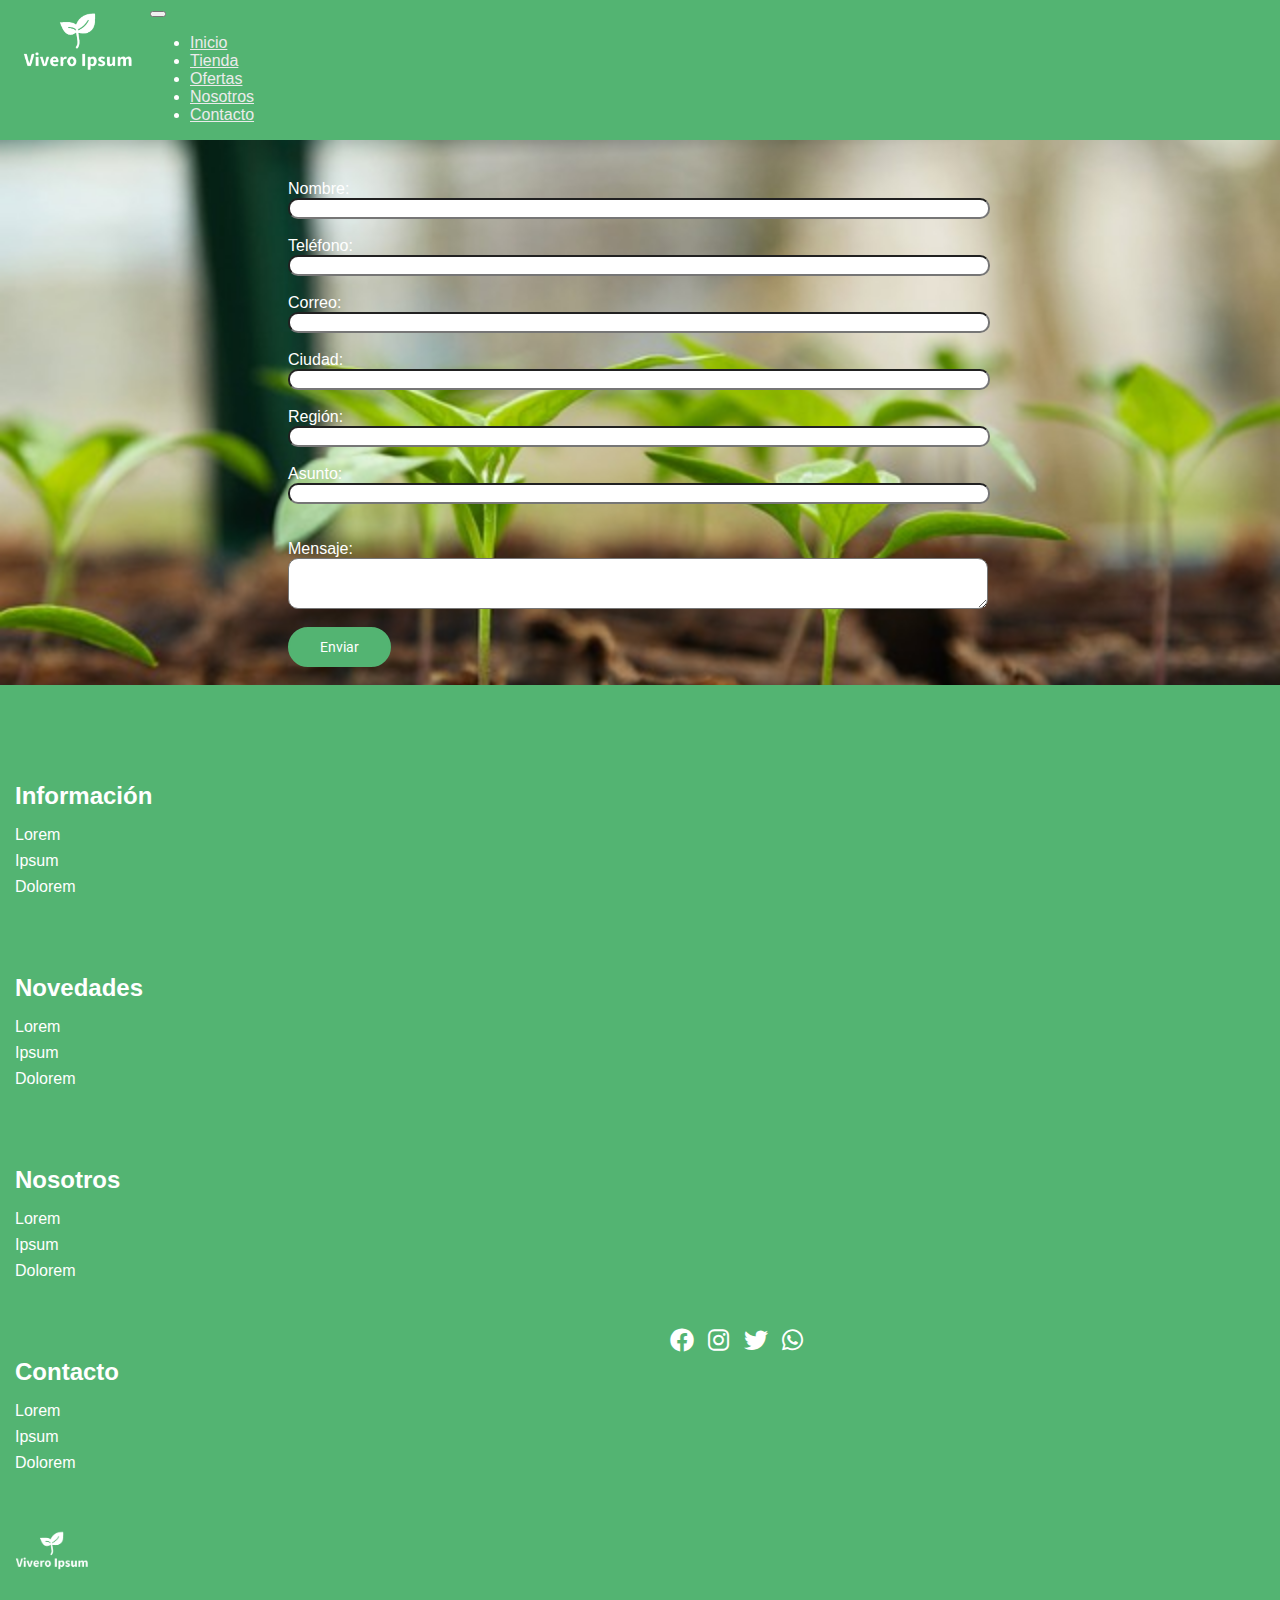
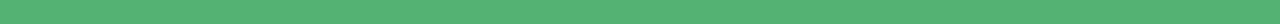
==== commit 1b63b064: "hotfix error logos" ====
--- a/pages/contacto.html
+++ b/pages/contacto.html
@@ -156,7 +156,7 @@
                 <div class="container d-lg-none">
                     <div class="row">
                         <div class="col-12 text-center">
-                            <img src="./img/logo.png" alt="Logo" class="img-fluid">
+                            <img src="../img/logo.png" alt="Logo" class="img-fluid">
                         </div>
                     </div>
                 </div>
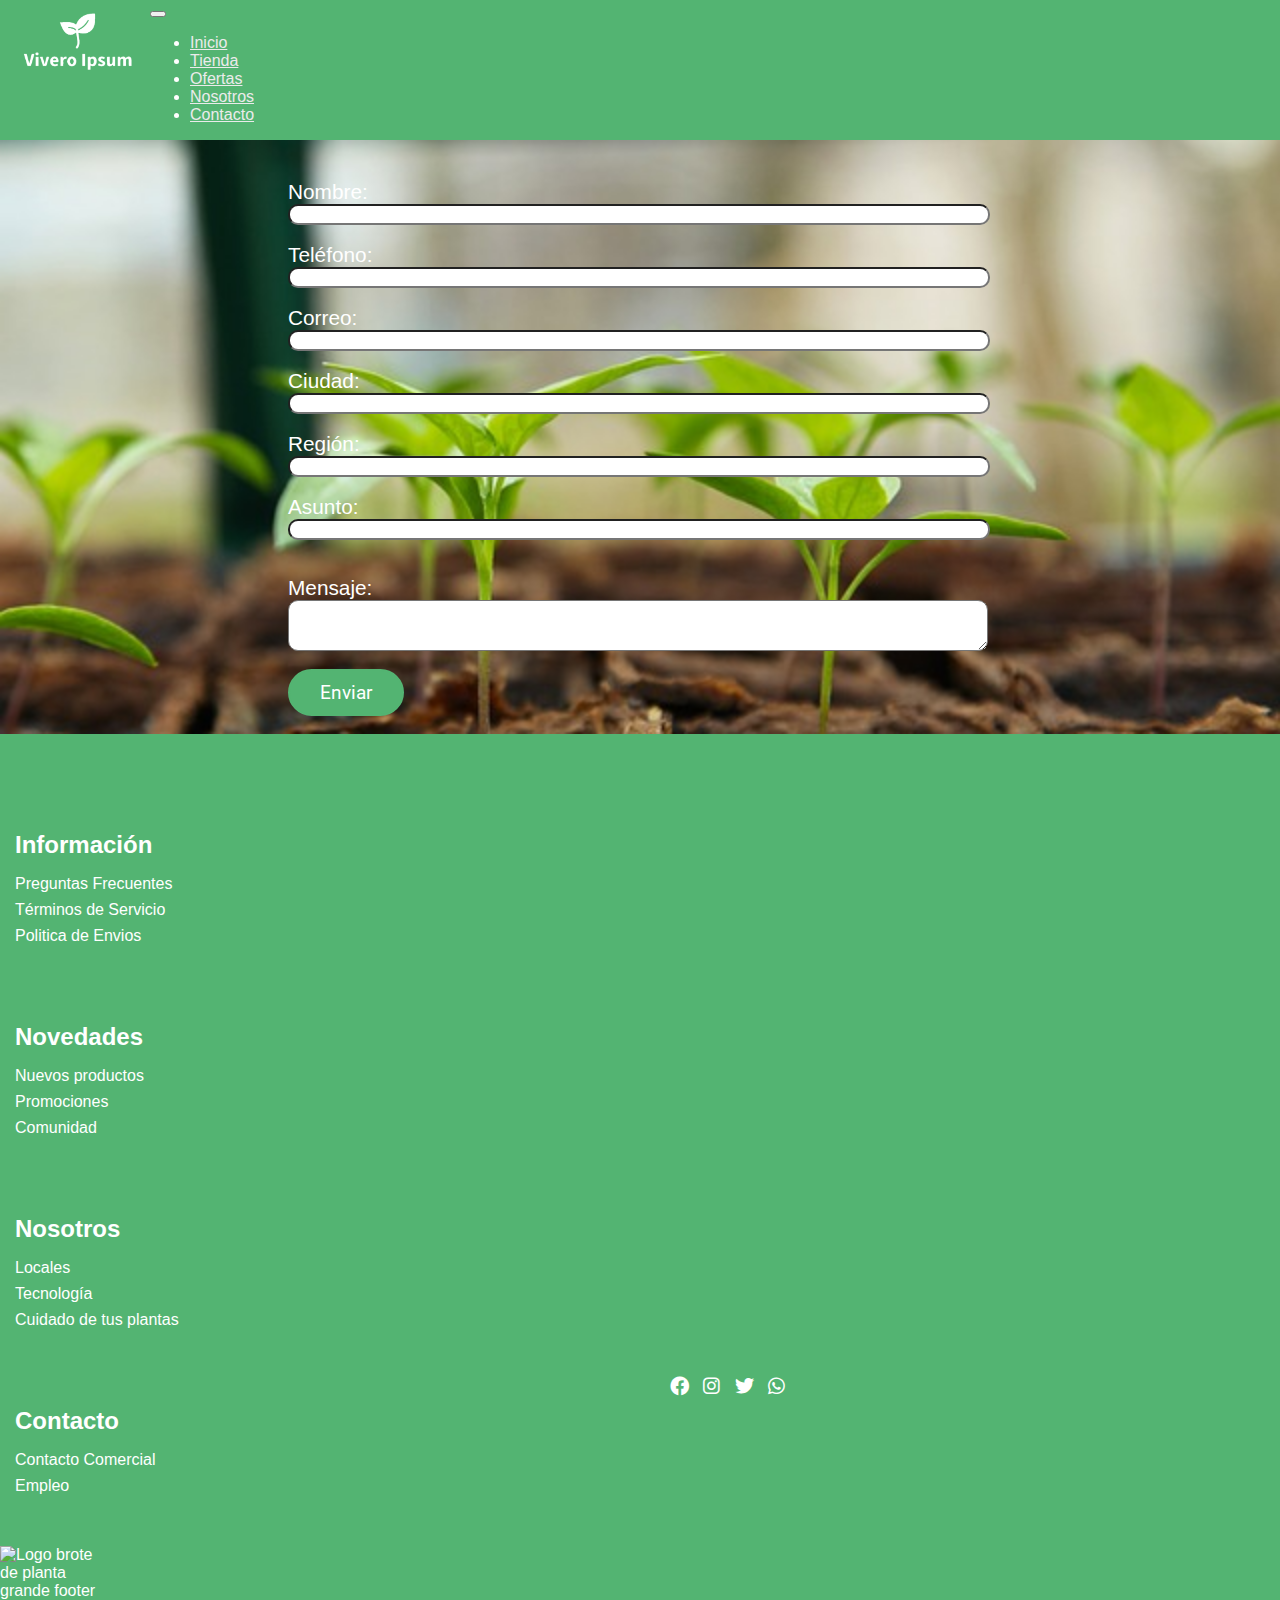
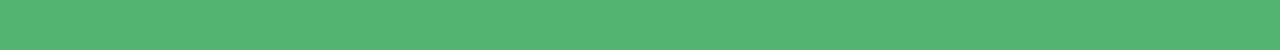
==== commit 69562bc0: "ultimo push entrega final" ====
--- a/pages/contacto.html
+++ b/pages/contacto.html
@@ -9,6 +9,7 @@
     <link rel="icon" type="image/x-icon" href="../img/favicon.png">
     <link rel="stylesheet" href="https://fonts.googleapis.com/css?family=Open+Sans:400,600|Roboto:400,500|Staatliches&display=swap">
     <link rel="stylesheet" href="https://cdnjs.cloudflare.com/ajax/libs/font-awesome/6.0.0-beta3/css/all.min.css">
+    <meta name="description" content="Encuentra una amplia variedad de plantas, flores, suculentas y árboles en nuestro vivero ecológico. ¡Descubre la belleza de la naturaleza en tu hogar!">
 </head>
 <body>
     
@@ -19,7 +20,7 @@
                 <div class="row">
                     <div class="col-6">
                         <a href="../index.html">
-                            <img src="../img/logo.png" alt="Logo" class="logo" >
+                            <img src="../img/logo.png" alt="Logo brote de planta" class="logo" >
                         </a>
                     </div>
                     <div class="col-6">
@@ -62,34 +63,32 @@
             
             <section class="pantalla-dividida flex-row-reverse">
                 <div class="derecha">
-                    <!-- <div class="contenedoriframe">
-                        <img src="../img/almacigo.jpg" style="width: 50%;" alt="plantacionfoto" class="fluid">
-                    </div> -->
+                    
                     
                 </div>
                 <div class="izquierda">
                     <form id="miFormulario" method="post" enctype="multipart/form-data">
                         <label for="nombre" class="inputbox">Nombre:</label><br>
-                        <input class="input" type="text" id="fnombre" name="fnombre" ><br>
+                        <input class="input" type="text" id="fNombre" name="fNombre" ><br>
     
                         <label for="telefono" class="inputbox";>Teléfono:</label><br>
-                        <input class ="input" type="text" id="femail" name="femail"  /> <br />
+                        <input class ="input" type="number" id="fTelefono" name="fTelefono"  /> <br />
     
                         <label for="email" class="inputbox";>Correo:</label><br>
-                        <input class ="input" type="text" id="femail" name="femail"  /> <br />
+                        <input class ="input" type="email" id="fEmail" name="fEmail"  /> <br />
 
                         <label for="ciudad" class="inputbox";>Ciudad:</label><br>
-                        <input class ="input" type="text" id="femail" name="femail"  /> <br />
+                        <input class ="input" type="text" id="fCiudad" name="fCiudadl"  /> <br />
 
                         <label for="region" class="inputbox";>Región:</label><br>
-                        <input class ="input" type="text" id="femail" name="femail"  /> <br />
+                        <input class ="input" type="text" id="fRegion" name="fRegion"  /> <br />
 
                         <label for="asunto" class="inputbox";>Asunto:</label><br>
-                        <input class ="input" type="text" id="femail" name="femail"  /> <br />
+                        <input class ="input" type="text" id="fAsunto" name="fAsunto"  /> <br />
 
                         <br>
                         <label for="mensaje" class="inputbox">Mensaje:</label><br>
-                        <textarea class="input" id="contenido" rows="3" name="Contenido" ></textarea><br>
+                        <textarea class="input" id="fcontenido" rows="3" name="fContenido" ></textarea><br>
     
                         <div class="botonenviar">
     
@@ -111,34 +110,34 @@
                 <div class="col-lg-4 col-md-6 text-center">
                     <h4>Información</h4>
                     <ul>
-                        <li>Lorem</li>
-                        <li>Ipsum</li>
-                        <li>Dolorem</li>
+                        <li>Preguntas Frecuentes</li>
+                        <li>Términos de Servicio</li>
+                        <li>Politica de Envios</li>
                     </ul>
                 </div>
                 <div class="col-lg-4 col-md-6 text-center">
                     <h4>Novedades</h4>
                     <ul>
-                        <li>Lorem</li>
-                        <li>Ipsum</li>
-                        <li>Dolorem</li>
+                        <li>Nuevos productos</li>
+                        <li>Promociones</li>
+                        <li>Comunidad</li>
                     </ul>
                 </div>
                 <div class="col-lg-4 col-md-6 text-center">
                     <h4>Nosotros</h4>
                     <ul>
-                        <li>Lorem</li>
-                        <li>Ipsum</li>
-                        <li>Dolorem</li>
+                        <li>Locales</li>
+                        <li>Tecnología</li>
+                        <li>Cuidado de tus plantas</li>
                     </ul>
                 </div>
 
                 <div class="col-lg-4 col-md-6 text-center">
                     <h4>Contacto</h4>
                     <ul>
-                        <li>Lorem</li>
-                        <li>Ipsum</li>
-                        <li>Dolorem</li>
+                        <li>Contacto Comercial</li>
+                        <li>Empleo</li>
+                        
                     </ul>
                 </div>
 
@@ -156,7 +155,7 @@
                 <div class="container d-lg-none">
                     <div class="row">
                         <div class="col-12 text-center">
-                            <img src="../img/logo.png" alt="Logo" class="img-fluid">
+                            <img src="./img/logo.png" alt="Logo brote de planta grande footer" class="img-fluid">
                         </div>
                     </div>
                 </div>
--- a/css/style.css
+++ b/css/style.css
@@ -19,7 +19,7 @@
 body {
   background-color: #ebebeb;
   margin: 0;
-  font-family: LucidaConsole, Monospace;
+  font-family: Sofia, sans-serif, Monospace;
 }
 
 .producto {
@@ -33,24 +33,6 @@
   margin-top: 80px;
 }
 
-.parrafo {
-  text-align: center;
-  background-color: lightgrey;
-  padding: 20px;
-  margin: 80px;
-  font-family: Papyrus, fantasy;
-}
-
-.productoOferta {
-  text-align: center;
-  background-color: lightgrey;
-  border: 25px solid rgb(226, 127, 34);
-  padding: 20px;
-  margin-left: 450px;
-  margin-right: 450px;
-  margin-top: 80px;
-}
-
 .logo {
   width: 300px;
 }
@@ -68,10 +50,6 @@
   flex-direction: row;
   justify-content: space-between;
   align-items: flex-end;
-}
-
-.conainermenu {
-  display: flex;
 }
 
 .navfooter {
@@ -115,7 +93,7 @@
 .btn {
   font-family: Roboto, sans-serif;
   font-weight: 0;
-  font-size: 14px;
+  font-size: 1.2rem;
   color: #fff;
   background-color: #53b472;
   padding: 10px 30px;
@@ -158,7 +136,7 @@
 
 .inputbox {
   color: white;
-  font-size: medium;
+  font-size: 1.3rem;
 }
 
 .row {
@@ -280,7 +258,7 @@
 }
 
 #seccion1 {
-  background-image: url("../img/almacigo.jpg");
+  background-image: url("../img/rucula.jpg");
   background-size: cover;
   background-position: center;
   color: #fff;
@@ -316,12 +294,12 @@
 }
 
 #seccion3 {
-  background-color: #d0d0d0;
+  background-color: #f0f0f0;
   text-align: center;
 }
 
 #seccion4 {
-  background-color: #c0c0c0;
+  background-color: #e0e0e0;
   text-align: center;
 }
 
@@ -337,8 +315,8 @@
 
 /* Estilos para los elementos dentro del footer */
 footer {
-  /* Media query para pantallas medianas (tablets, etc.) */
-  /* Media query para pantallas pequeñas (móviles) */
+  /* Media query para pantallas medianas  */
+  /* Media query para pantallas pequeñas */
 }
 footer h4 {
   font-size: 1.5rem;
@@ -379,23 +357,22 @@
   }
 }
 
-/* Estilos para los íconos de redes sociales */
 .social-icons {
   list-style: none;
   padding: 0;
-  text-align: center; /* Centra los íconos */
+  text-align: center;
 }
 .social-icons li {
   display: inline;
-  margin-right: 10px; /* Espaciado entre los íconos */
+  margin-right: 10px;
 }
 .social-icons li a {
-  color: #fff; /* Color de los íconos */
-  font-size: 24px; /* Tamaño de los íconos */
+  color: #fff;
+  font-size: 1.2rem;
   text-decoration: none;
 }
 .social-icons li a:hover {
-  color: #007bff; /* Cambia el color al pasar el mouse por encima */
+  color: #007bff;
 }
 
 /*# sourceMappingURL=style.css.map */
